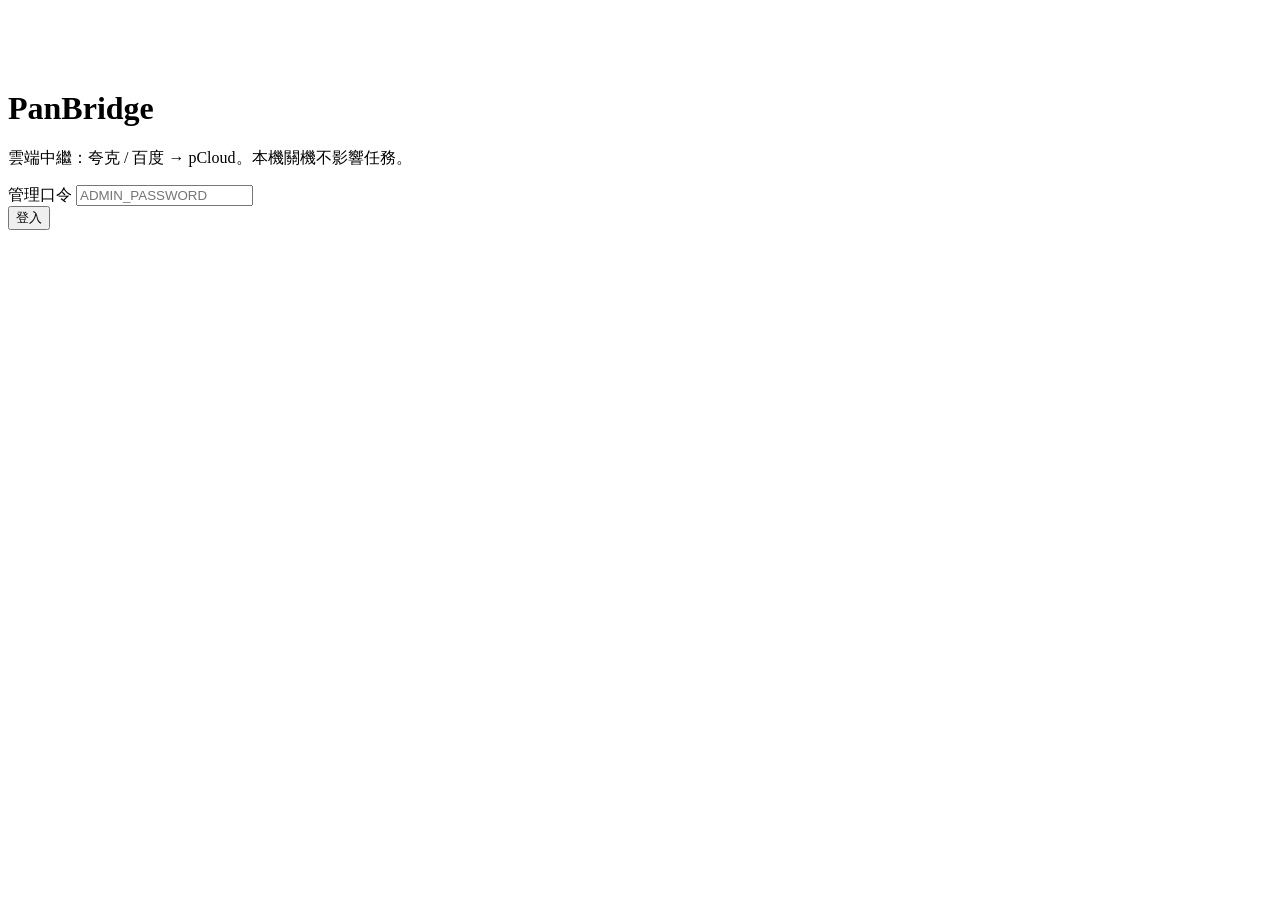
==== web/templates/login.html @ f9bb209c "Initial public release: PanBridge v0.3.5 Cloud-resident bridge for Quark/Baidu share links to OneDri" ====
<!DOCTYPE html>
<html lang="zh-Hant">
<head>
  <meta charset="utf-8" />
  <meta name="viewport" content="width=device-width, initial-scale=1" />
  <title>PanBridge Login</title>
  <link rel="stylesheet" href="/static/style.css" />
</head>
<body>
  <div class="wrap" style="max-width:420px;margin-top:10vh">
    <div class="card">
      <h1 class="logo">Pan<span>Bridge</span></h1>
      <p class="muted">雲端中繼：夸克 / 百度 → pCloud。本機關機不影響任務。</p>
      <label>管理口令</label>
      <input id="pw" type="password" autocomplete="current-password" placeholder="ADMIN_PASSWORD" />
      <div class="actions">
        <button id="btn">登入</button>
      </div>
      <p id="msg" class="err"></p>
    </div>
  </div>
  <script>
    document.getElementById('btn').onclick = async () => {
      const password = document.getElementById('pw').value;
      const r = await fetch('/api/auth/login', {
        method: 'POST', headers: {'Content-Type':'application/json'},
        body: JSON.stringify({password})
      });
      if (r.ok) location.href = '/';
      else document.getElementById('msg').textContent = '口令錯誤';
    };
    document.getElementById('pw').addEventListener('keydown', e => { if (e.key==='Enter') document.getElementById('btn').click(); });
  </script>
</body>
</html>
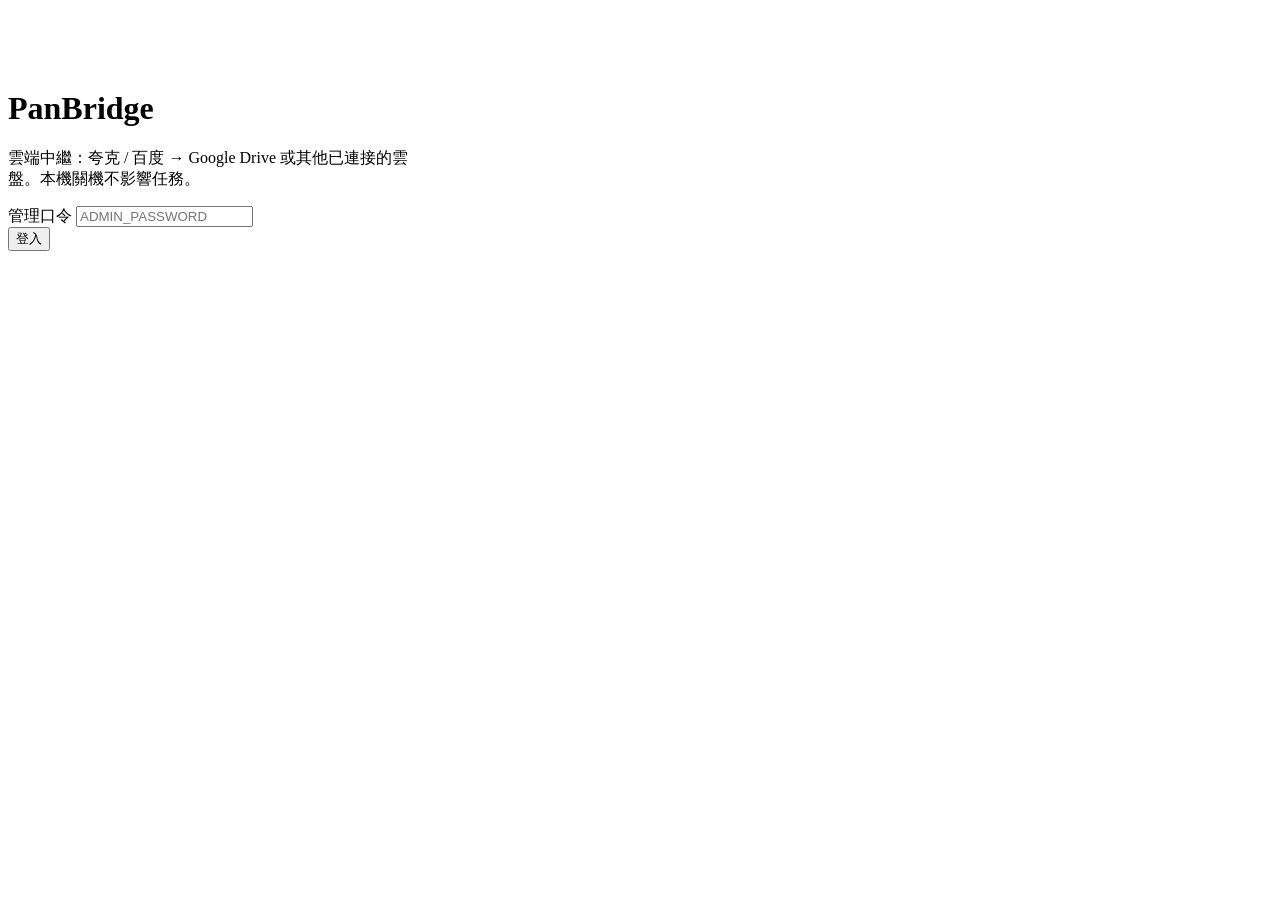
==== commit f5193d6f: "fix: show current cloud destinations on login screen" ====
--- a/web/templates/login.html
+++ b/web/templates/login.html
@@ -4,13 +4,13 @@
   <meta charset="utf-8" />
   <meta name="viewport" content="width=device-width, initial-scale=1" />
   <title>PanBridge Login</title>
-  <link rel="stylesheet" href="/static/style.css" />
+  <link rel="stylesheet" href="/static/style.css?v=0.5.0" />
 </head>
 <body>
   <div class="wrap" style="max-width:420px;margin-top:10vh">
     <div class="card">
       <h1 class="logo">Pan<span>Bridge</span></h1>
-      <p class="muted">雲端中繼：夸克 / 百度 → pCloud。本機關機不影響任務。</p>
+      <p class="muted">雲端中繼：夸克 / 百度 → Google Drive 或其他已連接的雲盤。本機關機不影響任務。</p>
       <label>管理口令</label>
       <input id="pw" type="password" autocomplete="current-password" placeholder="ADMIN_PASSWORD" />
       <div class="actions">
